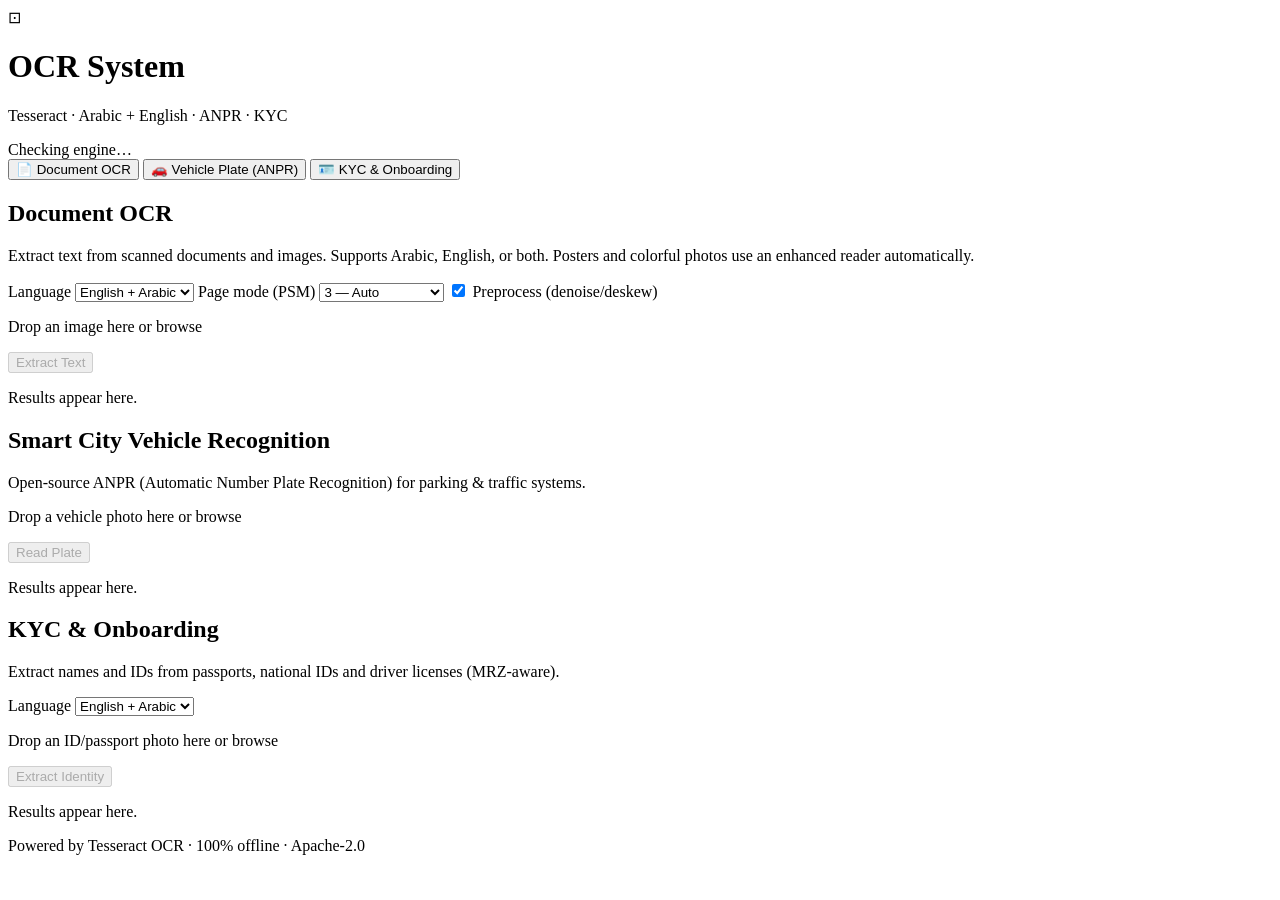
==== app/web/templates/index.html @ 8e5012d5 "Initial commit: Arabic/English OCR with ANPR and KYC Co-authored-by: Cursor <cursoragent@cursor.com>" ====
<!DOCTYPE html>
<html lang="en">
<head>
  <meta charset="UTF-8" />
  <meta name="viewport" content="width=device-width, initial-scale=1.0" />
  <title>OCR System — Arabic & English</title>
  <link rel="preconnect" href="https://fonts.googleapis.com" />
  <link href="https://fonts.googleapis.com/css2?family=Inter:wght@400;500;600;700&family=Cairo:wght@400;600;700&display=swap" rel="stylesheet" />
  <link rel="stylesheet" href="/static/style.css" />
</head>
<body>
  <div class="bg-grid"></div>

  <header class="topbar">
    <div class="brand">
      <span class="logo">⊡</span>
      <div>
        <h1>OCR System</h1>
        <p class="tagline">Tesseract&nbsp;·&nbsp;Arabic + English&nbsp;·&nbsp;ANPR&nbsp;·&nbsp;KYC</p>
      </div>
    </div>
    <div id="status" class="status status--checking">Checking engine…</div>
  </header>

  <nav class="tabs">
    <button class="tab tab--active" data-tab="ocr">📄 Document OCR</button>
    <button class="tab" data-tab="anpr">🚗 Vehicle Plate (ANPR)</button>
    <button class="tab" data-tab="kyc">🪪 KYC & Onboarding</button>
  </nav>

  <main>
    <!-- OCR -->
    <section class="panel panel--active" id="panel-ocr">
      <div class="card">
        <h2>Document OCR</h2>
        <p class="muted">Extract text from scanned documents and images. Supports Arabic, English, or both. Posters and colorful photos use an enhanced reader automatically.</p>
        <div class="controls">
          <label>Language
            <select id="ocr-lang">
              <option value="eng+ara">English + Arabic</option>
              <option value="eng">English</option>
              <option value="ara">Arabic (العربية)</option>
            </select>
          </label>
          <label>Page mode (PSM)
            <select id="ocr-psm">
              <option value="3">3 — Auto</option>
              <option value="6">6 — Single block</option>
              <option value="7">7 — Single line</option>
              <option value="11">11 — Sparse text</option>
            </select>
          </label>
          <label class="checkbox">
            <input type="checkbox" id="ocr-pre" checked /> Preprocess (denoise/deskew)
          </label>
        </div>
        <div class="dropzone" data-input="ocr-file">
          <input type="file" id="ocr-file" accept="image/*" hidden />
          <p>Drop an image here or <span class="link">browse</span></p>
        </div>
        <button class="run" data-action="ocr" disabled>Extract Text</button>
      </div>
      <div class="card result" id="ocr-result"><p class="muted">Results appear here.</p></div>
    </section>

    <!-- ANPR -->
    <section class="panel" id="panel-anpr">
      <div class="card">
        <h2>Smart City Vehicle Recognition</h2>
        <p class="muted">Open-source ANPR (Automatic Number Plate Recognition) for parking & traffic systems.</p>
        <div class="dropzone" data-input="anpr-file">
          <input type="file" id="anpr-file" accept="image/*" hidden />
          <p>Drop a vehicle photo here or <span class="link">browse</span></p>
        </div>
        <button class="run" data-action="anpr" disabled>Read Plate</button>
      </div>
      <div class="card result" id="anpr-result"><p class="muted">Results appear here.</p></div>
    </section>

    <!-- KYC -->
    <section class="panel" id="panel-kyc">
      <div class="card">
        <h2>KYC & Onboarding</h2>
        <p class="muted">Extract names and IDs from passports, national IDs and driver licenses (MRZ-aware).</p>
        <div class="controls">
          <label>Language
            <select id="kyc-lang">
              <option value="eng+ara">English + Arabic</option>
              <option value="eng">English</option>
              <option value="ara">Arabic (العربية)</option>
            </select>
          </label>
        </div>
        <div class="dropzone" data-input="kyc-file">
          <input type="file" id="kyc-file" accept="image/*" hidden />
          <p>Drop an ID/passport photo here or <span class="link">browse</span></p>
        </div>
        <button class="run" data-action="kyc" disabled>Extract Identity</button>
      </div>
      <div class="card result" id="kyc-result"><p class="muted">Results appear here.</p></div>
    </section>
  </main>

  <footer>
    <span>Powered by Tesseract OCR · 100% offline · Apache-2.0</span>
  </footer>

  <script src="/static/app.js"></script>
</body>
</html>
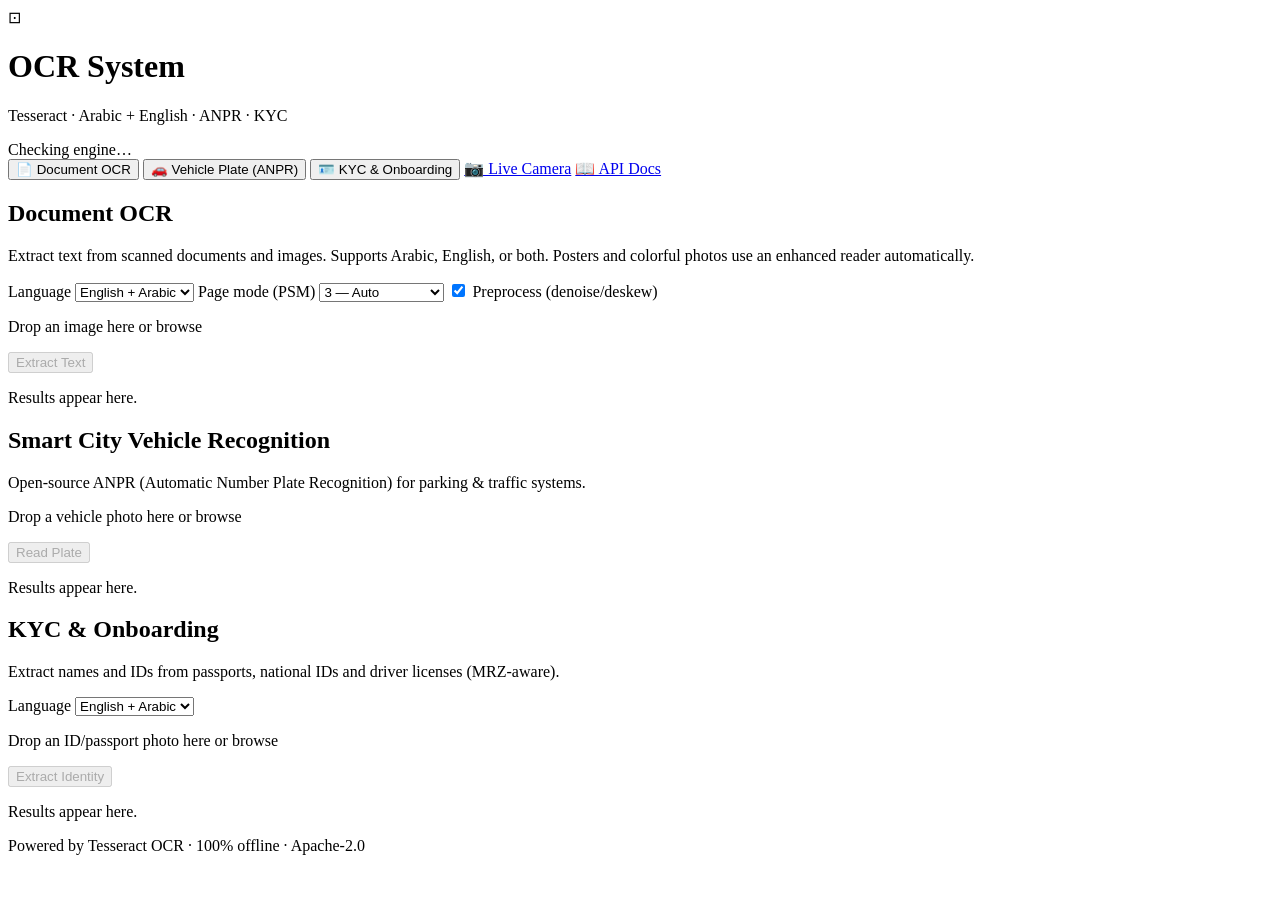
==== commit 34cfdf13: "Add live ANPR, static ROI, digit fixes, and API docs. - Live ANPR via WebSocket with camera selector" ====
--- a/app/web/templates/index.html
+++ b/app/web/templates/index.html
@@ -6,7 +6,7 @@
   <title>OCR System — Arabic & English</title>
   <link rel="preconnect" href="https://fonts.googleapis.com" />
   <link href="https://fonts.googleapis.com/css2?family=Inter:wght@400;500;600;700&family=Cairo:wght@400;600;700&display=swap" rel="stylesheet" />
-  <link rel="stylesheet" href="/static/style.css" />
+  <link rel="stylesheet" href="/static/style.css?v=20250607" />
 </head>
 <body>
   <div class="bg-grid"></div>
@@ -26,6 +26,8 @@
     <button class="tab tab--active" data-tab="ocr">📄 Document OCR</button>
     <button class="tab" data-tab="anpr">🚗 Vehicle Plate (ANPR)</button>
     <button class="tab" data-tab="kyc">🪪 KYC & Onboarding</button>
+    <a class="tab" href="/anpr/live">📷 Live Camera</a>
+    <a class="tab" href="/docs" target="_blank" rel="noopener">📖 API Docs</a>
   </nav>
 
   <main>
@@ -39,7 +41,7 @@
             <select id="ocr-lang">
               <option value="eng+ara">English + Arabic</option>
               <option value="eng">English</option>
-              <option value="ara">Arabic (العربية)</option>
+              <option value="ara">Arabic</option>
             </select>
           </label>
           <label>Page mode (PSM)
@@ -68,9 +70,35 @@
       <div class="card">
         <h2>Smart City Vehicle Recognition</h2>
         <p class="muted">Open-source ANPR (Automatic Number Plate Recognition) for parking & traffic systems.</p>
-        <div class="dropzone" data-input="anpr-file">
+        <div class="dropzone anpr-dropzone" data-input="anpr-file" id="anpr-dropzone">
           <input type="file" id="anpr-file" accept="image/*" hidden />
-          <p>Drop a vehicle photo here or <span class="link">browse</span></p>
+          <p class="anpr-dropzone__hint">Drop a vehicle photo here or <span class="link">browse</span></p>
+          <div class="anpr-preview-wrap" id="anpr-preview-wrap" hidden>
+            <img id="anpr-preview-img" alt="preview" />
+            <div id="anpr-roi-layer" class="roi-layer roi-layer--active">
+              <div id="anpr-roi-box" class="roi-box">
+                <span class="roi-box__label">Reading zone — drag over plate</span>
+                <span class="roi-handle roi-handle--nw" data-handle="nw"></span>
+                <span class="roi-handle roi-handle--n" data-handle="n"></span>
+                <span class="roi-handle roi-handle--ne" data-handle="ne"></span>
+                <span class="roi-handle roi-handle--e" data-handle="e"></span>
+                <span class="roi-handle roi-handle--se" data-handle="se"></span>
+                <span class="roi-handle roi-handle--s" data-handle="s"></span>
+                <span class="roi-handle roi-handle--sw" data-handle="sw"></span>
+                <span class="roi-handle roi-handle--w" data-handle="w"></span>
+              </div>
+            </div>
+          </div>
+          <p class="anpr-filename muted" id="anpr-filename" hidden></p>
+        </div>
+        <div class="roi-presets" id="anpr-roi-presets" hidden>
+          <span class="roi-presets__label">Reading zone preset</span>
+          <p class="anpr-roi-hint muted" id="anpr-roi-hint">Adjust the orange box over the license plate, then click Read Plate.</p>
+          <div class="roi-presets__buttons">
+            <button type="button" class="roi-preset-btn" data-preset="center" data-roi-scope="anpr">Center</button>
+            <button type="button" class="roi-preset-btn" data-preset="bottom" data-roi-scope="anpr">Bottom</button>
+            <button type="button" class="roi-preset-btn" data-preset="full" data-roi-scope="anpr">Full</button>
+          </div>
         </div>
         <button class="run" data-action="anpr" disabled>Read Plate</button>
       </div>
@@ -87,7 +115,7 @@
             <select id="kyc-lang">
               <option value="eng+ara">English + Arabic</option>
               <option value="eng">English</option>
-              <option value="ara">Arabic (العربية)</option>
+              <option value="ara">Arabic</option>
             </select>
           </label>
         </div>
@@ -105,6 +133,6 @@
     <span>Powered by Tesseract OCR · 100% offline · Apache-2.0</span>
   </footer>
 
-  <script src="/static/app.js"></script>
+  <script src="/static/app.js?v=20250607"></script>
 </body>
 </html>
